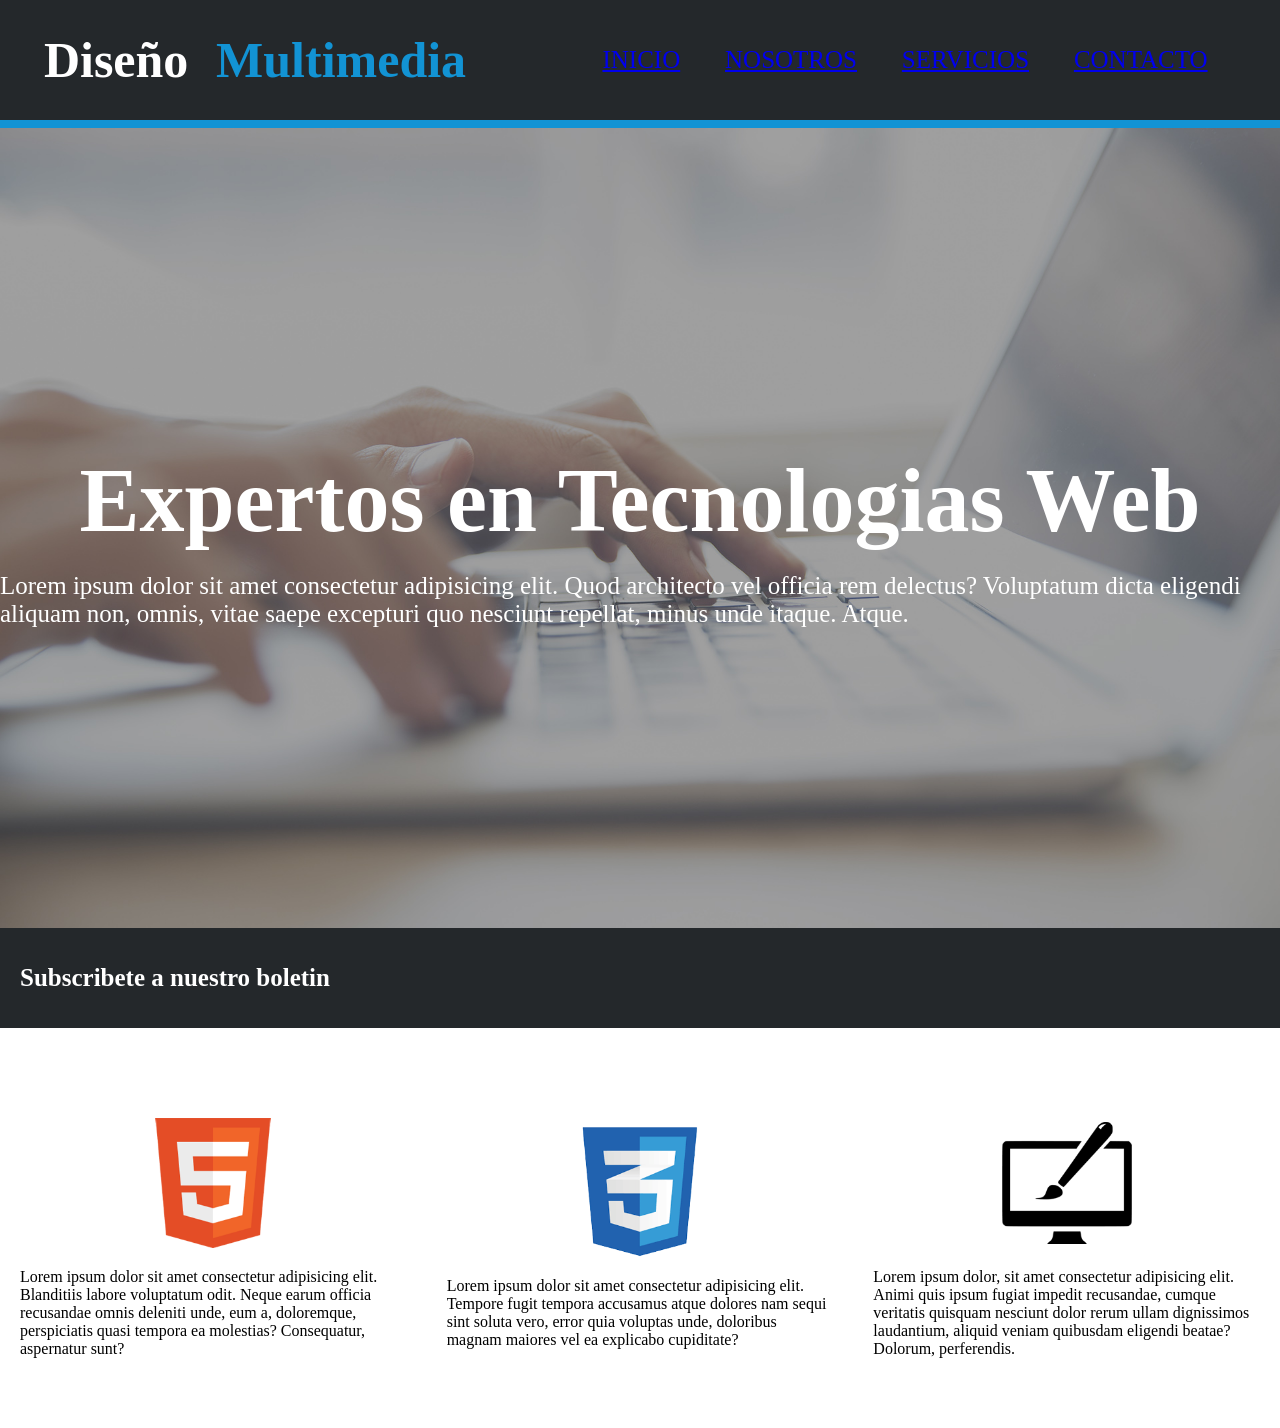
==== index.html @ 30b9aa79 "AMMR= Inicio del proyecto" ====
<!DOCTYPE html>
<html lang='en'>
<head>
    <meta charset='utf-8'>
    <meta name='viewport' content='width=device-width, initial-scale=1'>
    <title>Diseño Multimedia</title>
    <link rel='stylesheet' href='styles/styles.css'>
</head>
<body>
    <header>
        <div class="header">
            <div class="titulo">
                <div>Diseño</div>
                <div class="azul">Multimedia</div>
            </div>
            <div class="lista">
                <li><a href="index.html" >INICIO</a></li> 
                <li><a  href="templates/Nosotros.html">NOSOTROS</a></li>
                <li><a href="templates/Servicios.html">SERVICIOS</a></li>
                <li><a href="templates/Contacto.html">CONTACTO</a></li>
            </div>
        </div>
    </header>
    <div class="caja1">
        <div class="Titulo">Expertos en Tecnologias Web</div>
        <div>Lorem ipsum dolor sit amet consectetur adipisicing elit. Quod architecto vel officia rem delectus? 
            Voluptatum dicta eligendi aliquam non, omnis, vitae saepe excepturi quo nesciunt repellat, 
            minus unde itaque. Atque.</div>
    </div>
    <div class="boletin">
        <div>Subscribete a nuestro boletin</div>
    </div>
    <div class="caja2">
        <div class="obj">
            <img src="assets/images/logo_html.png" alt="logo html" class="img">
            <div class="html5">Lorem ipsum dolor sit amet consectetur adipisicing elit. Blanditiis labore voluptatum odit. 
                Neque earum officia recusandae omnis deleniti unde, eum a, doloremque, perspiciatis quasi tempora ea molestias? 
                Consequatur, aspernatur sunt?</div>
        </div>
        <div class="obj">
            <img src="assets/images/logo_css.png" alt="logo css" class="img">
            <div>Lorem ipsum dolor sit amet consectetur adipisicing elit. Tempore fugit tempora accusamus atque dolores nam 
                sequi sint soluta vero, error quia voluptas unde, doloribus magnam maiores vel ea explicabo cupiditate?</div>
        </div>
        <div class="obj">
            <img src="assets/images/logo_brush.png" alt="logo brush" class="img">
            <div>Lorem ipsum dolor, sit amet consectetur adipisicing elit. Animi quis ipsum fugiat impedit recusandae, 
                cumque veritatis quisquam nesciunt dolor rerum ullam dignissimos laudantium, aliquid veniam quibusdam 
                eligendi beatae? Dolorum, perferendis.</div>
        </div>
    </div>

    
</body>
</html>
---- styles/styles.css ----
body{
    margin: 0;   
}
.header{
    display: flex;
    height: 120px;
    align-items: center;
    background-color: #24282b;
    justify-content: space-between;
    border-bottom: 8px solid #1293d4;
    padding: 0 50px 0 30px;

}
.lista{
    width: 650px;
    display: flex;
    justify-content: space-around;
    list-style: none;
    align-items: center;
    color: white;
    font-size: 25px;
}
.titulo{
    width: 450px;
    justify-content: space-around;
    display: flex;
    font-size: 50px;
    font-weight: 800;
    color: white;
}
.azul{
    color: #1293d4;
}
.caja1{
    width: 100%;
    height: 800px;
    background-image: url(../assets/images/cabecera.jpg);
    background-size: cover;
    background-position: center;
    background-repeat: no-repeat;
    display: flex;
    flex-direction: column;
    justify-content: center;
    color: #fff;
    align-items: center;
    font-size: 25px;
}
.Titulo{
    font-size: 90px;
    font-weight: 900;
    margin: 20px 20px;
}
.boletin{
    display: flex;
    align-items: center;
    padding: 0 0 0 20px;
    height: 100px;
    background-color: #24282b;
    font-weight: 800;
    color: white;
    font-size: 25px;
}
.caja2{
    display: flex;
    width: 100%;
    height: 400px;
    align-items: center;
    justify-content: center;
}
.obj {
    display: flex;
    flex-direction: column;
    width: 500px;
    margin: 20px 20px;
    align-items: center;
}
.img {
    width: 130px;
    margin: 20px;
}
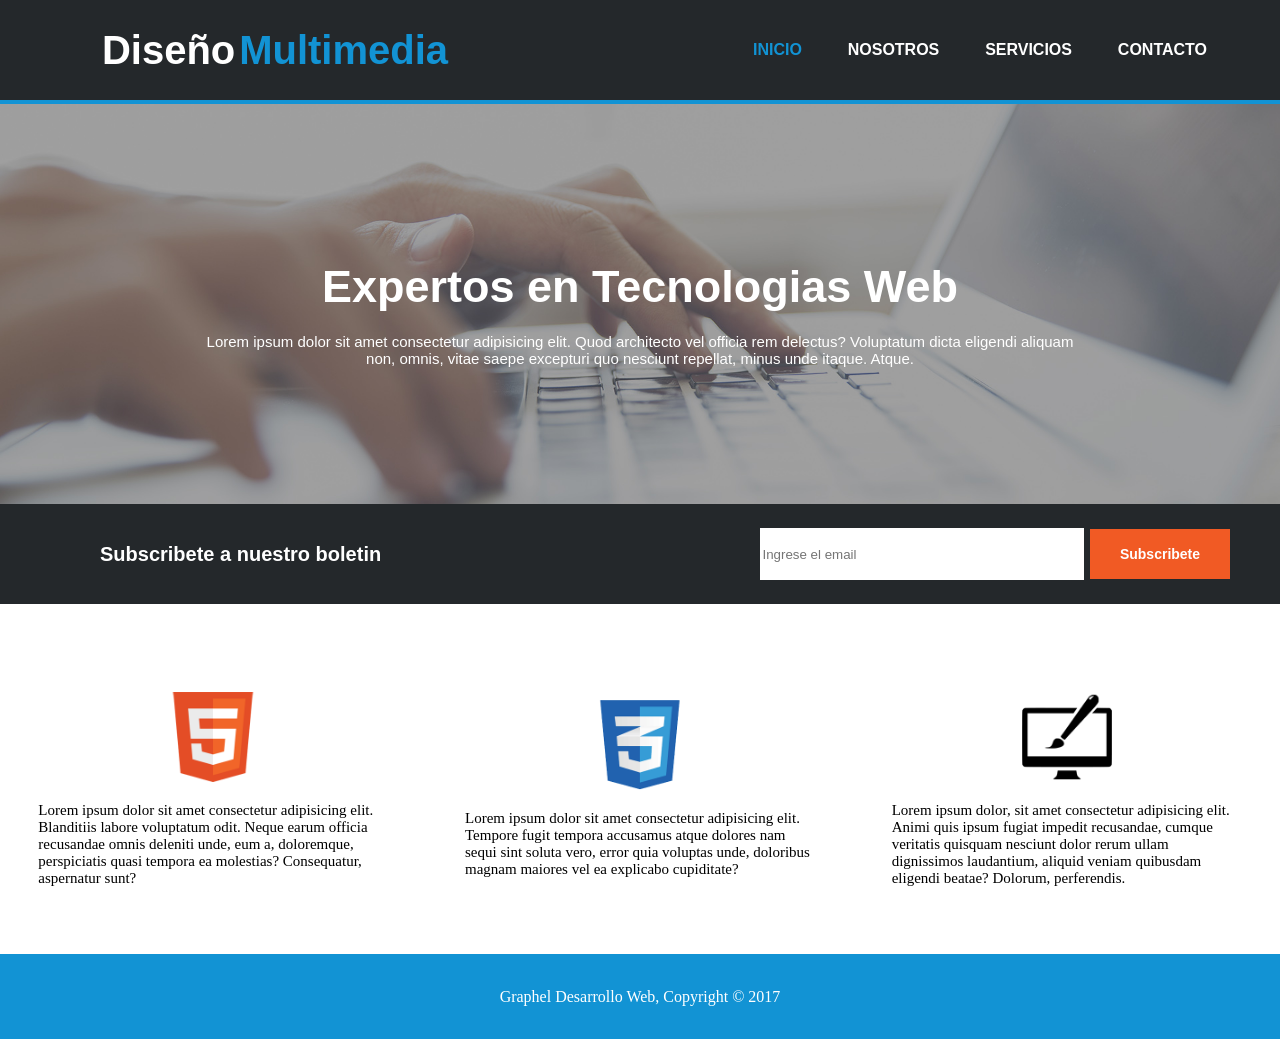
==== commit 3ef6e087: "AMMR= Termine la pagina principal" ====
--- a/index.html
+++ b/index.html
@@ -14,42 +14,54 @@
                 <div class="azul">Multimedia</div>
             </div>
             <div class="lista">
-                <li><a href="index.html" >INICIO</a></li> 
-                <li><a  href="templates/Nosotros.html">NOSOTROS</a></li>
-                <li><a href="templates/Servicios.html">SERVICIOS</a></li>
-                <li><a href="templates/Contacto.html">CONTACTO</a></li>
+                <li>
+                    <a href="index.html" class="INICIO">INICIO</a>
+                </li> 
+                <li>
+                    <a  href="templates/Nosotros.html">NOSOTROS</a>
+                </li>
+                <li>
+                    <a href="templates/Servicios.html">SERVICIOS</a>
+                </li>
+                <li>
+                    <a href="templates/Contacto.html">CONTACTO</a>
+                </li>
             </div>
         </div>
     </header>
     <div class="caja1">
         <div class="Titulo">Expertos en Tecnologias Web</div>
-        <div>Lorem ipsum dolor sit amet consectetur adipisicing elit. Quod architecto vel officia rem delectus? 
+        <div class="texto">Lorem ipsum dolor sit amet consectetur adipisicing elit. Quod architecto vel officia rem delectus? 
             Voluptatum dicta eligendi aliquam non, omnis, vitae saepe excepturi quo nesciunt repellat, 
             minus unde itaque. Atque.</div>
     </div>
     <div class="boletin">
         <div>Subscribete a nuestro boletin</div>
+        <div>
+            <form class="formulario"></form>
+            <input type="email" placeholder="Ingrese el email">
+            <button>Subscribete</button>
+        </div>
     </div>
     <div class="caja2">
         <div class="obj">
             <img src="assets/images/logo_html.png" alt="logo html" class="img">
-            <div class="html5">Lorem ipsum dolor sit amet consectetur adipisicing elit. Blanditiis labore voluptatum odit. 
+            <div class="text">Lorem ipsum dolor sit amet consectetur adipisicing elit. Blanditiis labore voluptatum odit. 
                 Neque earum officia recusandae omnis deleniti unde, eum a, doloremque, perspiciatis quasi tempora ea molestias? 
                 Consequatur, aspernatur sunt?</div>
         </div>
         <div class="obj">
             <img src="assets/images/logo_css.png" alt="logo css" class="img">
-            <div>Lorem ipsum dolor sit amet consectetur adipisicing elit. Tempore fugit tempora accusamus atque dolores nam 
+            <div class="text">Lorem ipsum dolor sit amet consectetur adipisicing elit. Tempore fugit tempora accusamus atque dolores nam 
                 sequi sint soluta vero, error quia voluptas unde, doloribus magnam maiores vel ea explicabo cupiditate?</div>
         </div>
         <div class="obj">
             <img src="assets/images/logo_brush.png" alt="logo brush" class="img">
-            <div>Lorem ipsum dolor, sit amet consectetur adipisicing elit. Animi quis ipsum fugiat impedit recusandae, 
+            <div class="text">Lorem ipsum dolor, sit amet consectetur adipisicing elit. Animi quis ipsum fugiat impedit recusandae, 
                 cumque veritatis quisquam nesciunt dolor rerum ullam dignissimos laudantium, aliquid veniam quibusdam 
                 eligendi beatae? Dolorum, perferendis.</div>
         </div>
     </div>
-
-    
+    <footer>Graphel Desarrollo Web, Copyright © 2017</footer>
 </body>
 </html>
--- a/styles/styles.css
+++ b/styles/styles.css
@@ -2,38 +2,49 @@
     margin: 0;   
 }
 .header{
+    font-family: 'Gill Sans', 'Gill Sans MT', Calibri, 'Trebuchet MS', sans-serif;
     display: flex;
-    height: 120px;
+    height: 100px;
     align-items: center;
     background-color: #24282b;
     justify-content: space-between;
-    border-bottom: 8px solid #1293d4;
-    padding: 0 50px 0 30px;
-
+    border-bottom: 4px solid #1293d4;
+    padding: 0 50px 0 100px;
 }
 .lista{
-    width: 650px;
+    width: 500px;
     display: flex;
     justify-content: space-around;
     list-style: none;
     align-items: center;
     color: white;
-    font-size: 25px;
+    font-size: 16px;
+    text-decoration: none;
+    font-weight: 800;
 }
 .titulo{
-    width: 450px;
+    width: 350px;
     justify-content: space-around;
     display: flex;
-    font-size: 50px;
+    font-size: 40px;
     font-weight: 800;
     color: white;
 }
 .azul{
     color: #1293d4;
 }
+a{
+    text-decoration: none;
+    color: white;
+}
+.INICIO{
+    font-size: 16px;
+    font-weight: 900;
+    color: #1293d4;
+}
 .caja1{
     width: 100%;
-    height: 800px;
+    height: 400px;
     background-image: url(../assets/images/cabecera.jpg);
     background-size: cover;
     background-position: center;
@@ -43,38 +54,74 @@
     justify-content: center;
     color: #fff;
     align-items: center;
-    font-size: 25px;
+    font-family: 'Lucida Sans', 'Lucida Sans Regular', 'Lucida Grande', 'Lucida Sans Unicode', Geneva, Verdana, sans-serif;
 }
 .Titulo{
-    font-size: 90px;
+    font-size: 45px;
     font-weight: 900;
     margin: 20px 20px;
 }
+.texto {
+    text-align: center;
+    width: 900px;
+    font-size: 15px;
+}
 .boletin{
     display: flex;
+    justify-content: space-between;
     align-items: center;
-    padding: 0 0 0 20px;
+    padding: 0 50px 0 100px;
     height: 100px;
     background-color: #24282b;
-    font-weight: 800;
+    font-weight: 700;
     color: white;
-    font-size: 25px;
+    font-size: 20px;
+    font-family: 'Lucida Sans', 'Lucida Sans Regular', 'Lucida Grande', 'Lucida Sans Unicode', Geneva, Verdana, sans-serif;
+}
+.boletin input{
+    border: none;
+    width: 320px;
+    height: 50px;
+}
+.boletin button{
+    width: 140px;
+    height: 50px;
+    background-color: #f15a24;
+    color: white;
+    border: none;
+    padding: 12px 20px;
+    cursor: pointer;
+    font-size: 14px;
+    font-weight: bold;
 }
 .caja2{
     display: flex;
     width: 100%;
-    height: 400px;
+    height: 350px;
     align-items: center;
     justify-content: center;
 }
 .obj {
     display: flex;
     flex-direction: column;
-    width: 500px;
+    width: 450px;
     margin: 20px 20px;
+    justify-content: space-around;
     align-items: center;
 }
+.text{
+    width: 350px;
+    font-size: 15px;
+}
 .img {
-    width: 130px;
+    width: 90px;
     margin: 20px;
+}
+footer{
+    background-color: #1293d4;
+    color: white;
+    height: 85px;
+    display: flex;
+    justify-content: center;
+    align-items: center;
 }
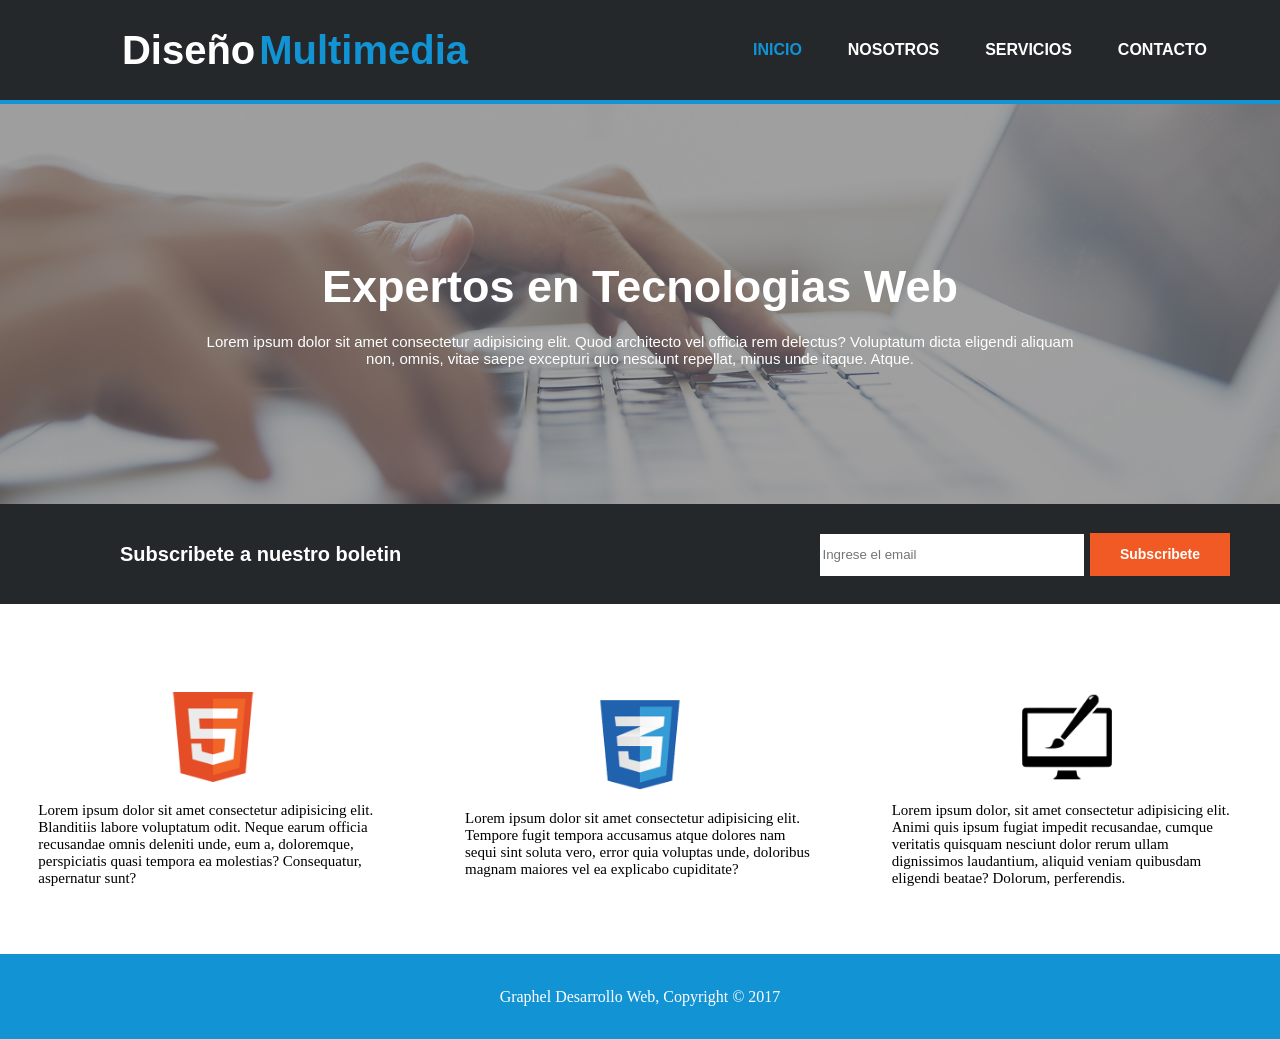
==== commit 79b8b208: "AMMR= Termine la pagina de nosotros y servicios" ====
--- a/index.html
+++ b/index.html
@@ -3,7 +3,7 @@
 <head>
     <meta charset='utf-8'>
     <meta name='viewport' content='width=device-width, initial-scale=1'>
-    <title>Diseño Multimedia</title>
+    <title>Inicio</title>
     <link rel='stylesheet' href='styles/styles.css'>
 </head>
 <body>
--- a/styles/styles.css
+++ b/styles/styles.css
@@ -9,7 +9,7 @@
     background-color: #24282b;
     justify-content: space-between;
     border-bottom: 4px solid #1293d4;
-    padding: 0 50px 0 100px;
+    padding: 0 50px 0 120px;
 }
 .lista{
     width: 500px;
@@ -38,6 +38,21 @@
     color: white;
 }
 .INICIO{
+    font-size: 16px;
+    font-weight: 900;
+    color: #1293d4;
+}
+.Nosotros{
+    font-size: 16px;
+    font-weight: 900;
+    color: #1293d4;
+}
+.Servicios{
+    font-size: 16px;
+    font-weight: 900;
+    color: #1293d4;
+}
+.Contacto{
     font-size: 16px;
     font-weight: 900;
     color: #1293d4;
@@ -70,7 +85,7 @@
     display: flex;
     justify-content: space-between;
     align-items: center;
-    padding: 0 50px 0 100px;
+    padding: 0 50px 0 120px;
     height: 100px;
     background-color: #24282b;
     font-weight: 700;
@@ -80,12 +95,12 @@
 }
 .boletin input{
     border: none;
-    width: 320px;
-    height: 50px;
+    width: 260px;
+    height: 40px;
 }
 .boletin button{
     width: 140px;
-    height: 50px;
+    height: 43px;
     background-color: #f15a24;
     color: white;
     border: none;
@@ -117,6 +132,71 @@
     width: 90px;
     margin: 20px;
 }
+.articulo{
+    display: flex;
+    padding: 20px 20px 15px 120px;
+    width: 55vw;
+    font-family: 'Gill Sans', 'Gill Sans MT', Calibri, 'Trebuchet MS', sans-serif;
+}
+.articulo1{
+    width: 45vw;
+}
+.der{
+    background-color: #2d3134;
+    color: white;
+    width: 300px;
+    height: 220px;
+    padding: 10px 10px;
+    margin: 20px 50px;
+}
+.img1{
+    width: 60vw;
+}
+.Titulo1{
+    font-weight: 900;
+    font-size: 22px;
+    margin: 0 0 30px 0;
+}
+.Titulo2{
+    font-weight: 900;
+    font-size: 22px;
+    margin: 20px 0 30px 0;
+    color: white;
+}
+.texto1{
+    margin: 0 0 20px 0;
+}
+.texto2{
+    padding: 20px 20px;
+    background-color: #24282b;
+    color: white;
+}
+.articulo3{
+    width: 65vw;
+    padding: 20px 20px 15px 120px;
+    font-family: 'Gill Sans', 'Gill Sans MT', Calibri, 'Trebuchet MS', sans-serif;
+    display: flex;
+}
+.Service{
+    font-weight: 900;
+    font-size: 22px;
+    margin: 0 0 30px 0;
+}
+.seccion{
+    width: 650px;
+    height: 200px;
+    background-color: lightgrey;
+    display: flex;
+    flex-direction: column;
+    justify-content: space-around;
+    font-size: 20px;
+    margin: 0 0 10px 0;
+    padding: 25px;
+}
+.title{
+    font-weight: 900;
+    font-size: 22px;
+}
 footer{
     background-color: #1293d4;
     color: white;
